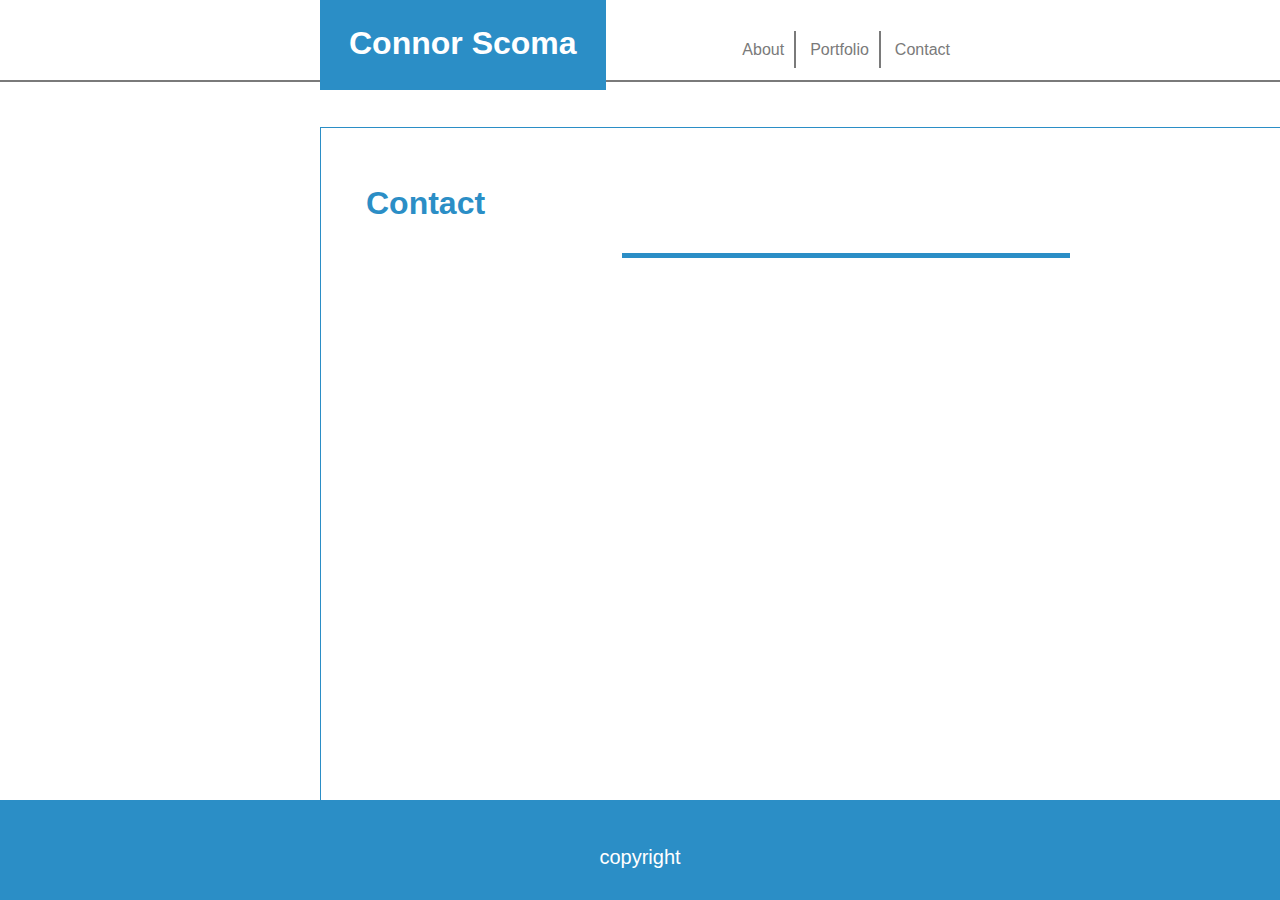
==== assets/contact.html @ dee82714 "adding all pages and more smooth animation" ====
<!DOCTYPE html>
<html>
<head>
    <meta charset="utf-8">
    <meta http-equiv="X-UA-Compatible" content="IE=edge">
    <title>Basic Portfolio</title>
    <meta name="viewport" content="width=device-width, initial-scale=1">
    <link rel="stylesheet" type="text/css" media="screen" href="css/app.css">
</head>
<body>

    <!--
        ===========================================Navigation System==============================
    -->

    <nav>
        <div class="nav">
         <h1>Connor Scoma</h1>
             <ul>
                <a href="../index.html">
                    <li class="item">About</li>
                </a>
                
                <a href="portfolio.html">
                    <li class="item">Portfolio</li>
                </a>

                <a href="#">
                    <li>Contact</li>
                </a>
             </ul>
        </div>
    </nav>

    <!--
        ===========================================Main Content Container==============================
    -->

    <div class="container">
        <h2>Contact</h2>
            <hr />
            <br>
           
   
    </div>

    <!--
        ===========================================Footer Section ==============================
    -->

    <div class="footer">
        <p>copyright</p>
    </div>

</body>
</html>
---- assets/css/app.css ----
body {
    margin: 0;
    padding: 0;
    margin-right: 25%;
    margin-left: 25%;
    background-image: url('https://images.pexels.com/photos/768943/pexels-photo-768943.jpeg?cs=srgb&dl=bloom-blooming-cafe-768943.jpg&fm=jpg');
    background-size: 100vw;
    animation: ease onLoad 3s;
}

/*
============================ Main Nav ==========================================
*/

nav {
    height: 80px;
    background: #fff;
    border-bottom: 2px solid #7a7a7a;
    margin-right: -50%;
    margin-left: -50%;

}

.nav{
   padding-top: 25px;
}

ul {
    display: inline;
    float: right;
    margin-right: 25%;
}

li {
    display: inline;
    text-decoration: none;
    list-style:  none;
    padding: 10px;
    font-size: 1em;
    color: #7a7a7a;
    font-family: Arial, Helvetica, sans-serif;
    transition: ease .4s;
}

li:hover {
    color: white;
    cursor: pointer;
    background: #2b8ec6;
    transition: ease .4s;
}

.item {
    border-right: 2px solid #7a7a7a;
}

h1 {
    background: #2b8ec6; 
    color: white;
    display: inline;
    padding: 29px;
    margin-left: 25%;
    font-family: Arial, Helvetica, sans-serif;
}

a {
    text-decoration: none;
}

/*
============================ Main Content ==========================================
*/

.container {
    height: 700px;
    width: 1000px;
    background: #fff;
    margin-top: 45px;
    padding: 25px;
    border: 1px solid #2b8ec6;
    animation: ease 2s onSlide;
}

h2 {
    font-family: Arial, Helvetica, sans-serif;
    padding: 5px;
    margin-left: 15px;
    font-size: 32px;
    color: #2b8ec6;
}

hr {
    height: 5px;
    color: #2b8ec6;
    background: #2b8ec6;
    border: none;
    width: 35vw;
}

.port-img {
    float: left;
    display: inline-block;
    margin-top: 25px;
    padding: 25px;
}

p {
    margin-top: 25px;
    font-size: 20px;
    font-family: Arial, Helvetica, sans-serif;
    line-height: 65px;
}

/*
============================ Footer ==========================================
*/

.footer {
    height: 100px;
    width: 100vw;
    background: #2b8ec6;
    position: fixed;
    bottom: 0;
    margin-left: -25%;
}

.footer p {
    color: white;
    text-align: center;
}

/*
============================ Keyframes / CSS Animation ==========================================
*/

@keyframes onLoad{
    0% {
        opacity: 0;
    }
    100% {
        opacity: 1;
    }
}

@keyframes onSlide {
    0% {
        transform: translateX(100vw)
    }
    100% {
        transform: translateX(0);
    }
}
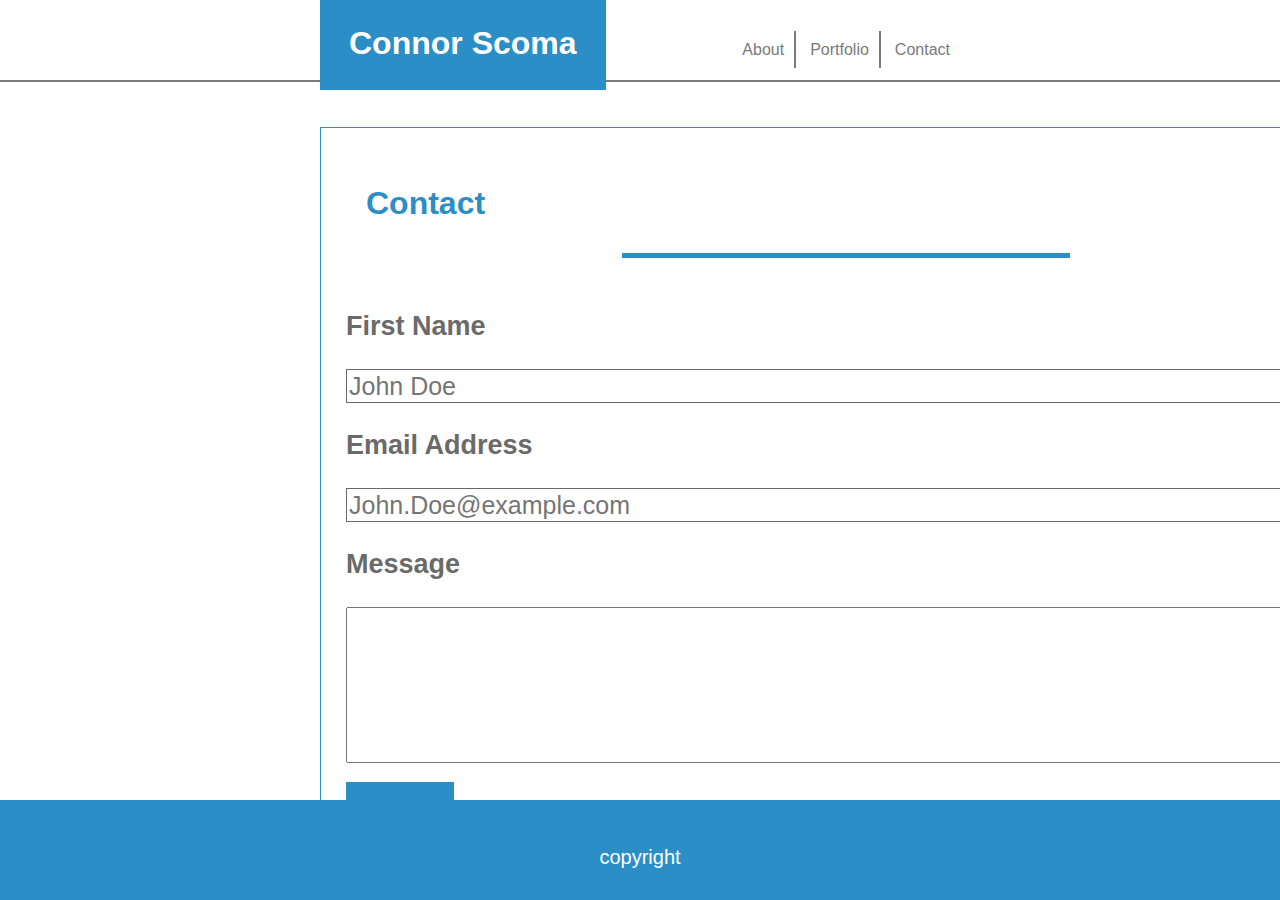
==== commit 3e60f9c2: "adding contact page" ====
--- a/assets/contact.html
+++ b/assets/contact.html
@@ -40,6 +40,19 @@
         <h2>Contact</h2>
             <hr />
             <br>
+
+            <form>
+                <h3>First Name</h3>
+                <input type="text" name="firstName" placeholder="John Doe"></input>
+
+                <h3>Email Address</h3>
+                <input type="text" name="Email" placeholder="John.Doe@example.com"></input>
+
+                <h3>Message</h3>
+                <textarea name="message"></textarea>
+
+                <button>Submit</button>
+            </form>
            
    
     </div>
--- a/assets/css/app.css
+++ b/assets/css/app.css
@@ -129,6 +129,47 @@
 }
 
 /*
+============================ Styles For Input Fields ==========================================
+*/
+
+form h3 {
+    font-family: Arial, Helvetica, sans-serif;
+    font-size: 27px;
+    color: #6a6a6a;
+}
+
+form input {
+    width: 100%;
+    border: solid 1px #6a6a6a;
+    height: 30px;
+    font-size: 25px;
+    font-family: Arial, Helvetica, sans-serif;
+}
+
+form textarea {
+    height: 150px;
+    width: 100%;
+    font-size: 25px;
+}
+
+form button {
+    border: none;
+    background: #2b8ec6;
+    color: #fff;
+    margin-top: 15px;
+    padding: 15px;
+    font-size: 25px;
+    transition: .4s ease;
+}
+
+form button:hover {
+    background: #15c151;
+    transition: ease .4s;
+    cursor: pointer;
+    
+}
+
+/*
 ============================ Keyframes / CSS Animation ==========================================
 */
 
